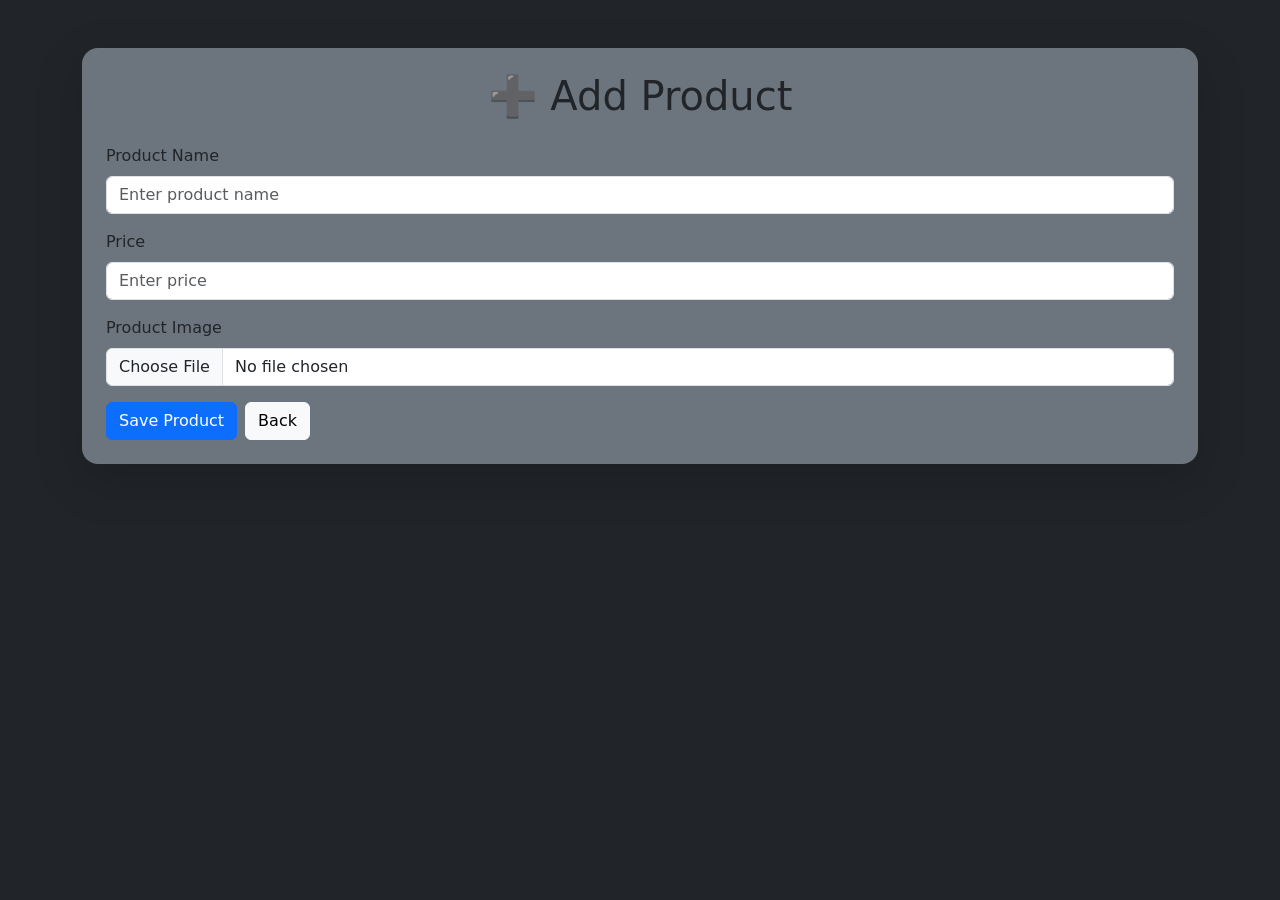
==== templates/add.html @ bdf83bfa "first commit" ====
<!DOCTYPE html>
<html lang="en">

<head>

    <meta charset="UTF-8">

    <meta name="viewport" content="width=device-width, initial-scale=1.0">

    <title>Add Product</title>

    <!-- Bootstrap -->
    <link
        href="https://cdn.jsdelivr.net/npm/bootstrap@5.3.3/dist/css/bootstrap.min.css"
        rel="stylesheet"
    >

</head>

<body class="bg-dark text-light">

<div class="container mt-5">

    <div class="card bg-secondary p-4 shadow-lg rounded-4 border-0">

        <h1 class="text-center mb-4">
            ➕ Add Product
        </h1>

        <form method="POST" enctype="multipart/form-data">

            <!-- PRODUCT NAME -->
            <div class="mb-3">

                <label
                    for="product_name"
                    class="form-label"
                >
                    Product Name
                </label>

                <input
                    id="product_name"
                    type="text"
                    name="product_name"
                    class="form-control"
                    placeholder="Enter product name"
                    required
                >

            </div>

            <!-- PRICE -->
            <div class="mb-3">

                <label
                    for="price"
                    class="form-label"
                >
                    Price
                </label>

                <input
                    id="price"
                    type="number"
                    step="0.01"
                    name="price"
                    class="form-control"
                    placeholder="Enter price"
                    required
                >

            </div>

            <!-- IMAGE -->
            <div class="mb-3">

                <label
                    for="image"
                    class="form-label"
                >
                    Product Image
                </label>

                <input
                    id="image"
                    type="file"
                    name="image"
                    class="form-control"
                    accept="image/*"
                >

            </div>

            <!-- BUTTONS -->
            <div class="d-flex gap-2">

                <button
                    type="submit"
                    class="btn btn-primary"
                >
                    Save Product
                </button>

                <a
                    href="/"
                    class="btn btn-light"
                >
                    Back
                </a>

            </div>

        </form>

    </div>

</div>

</body>

</html>
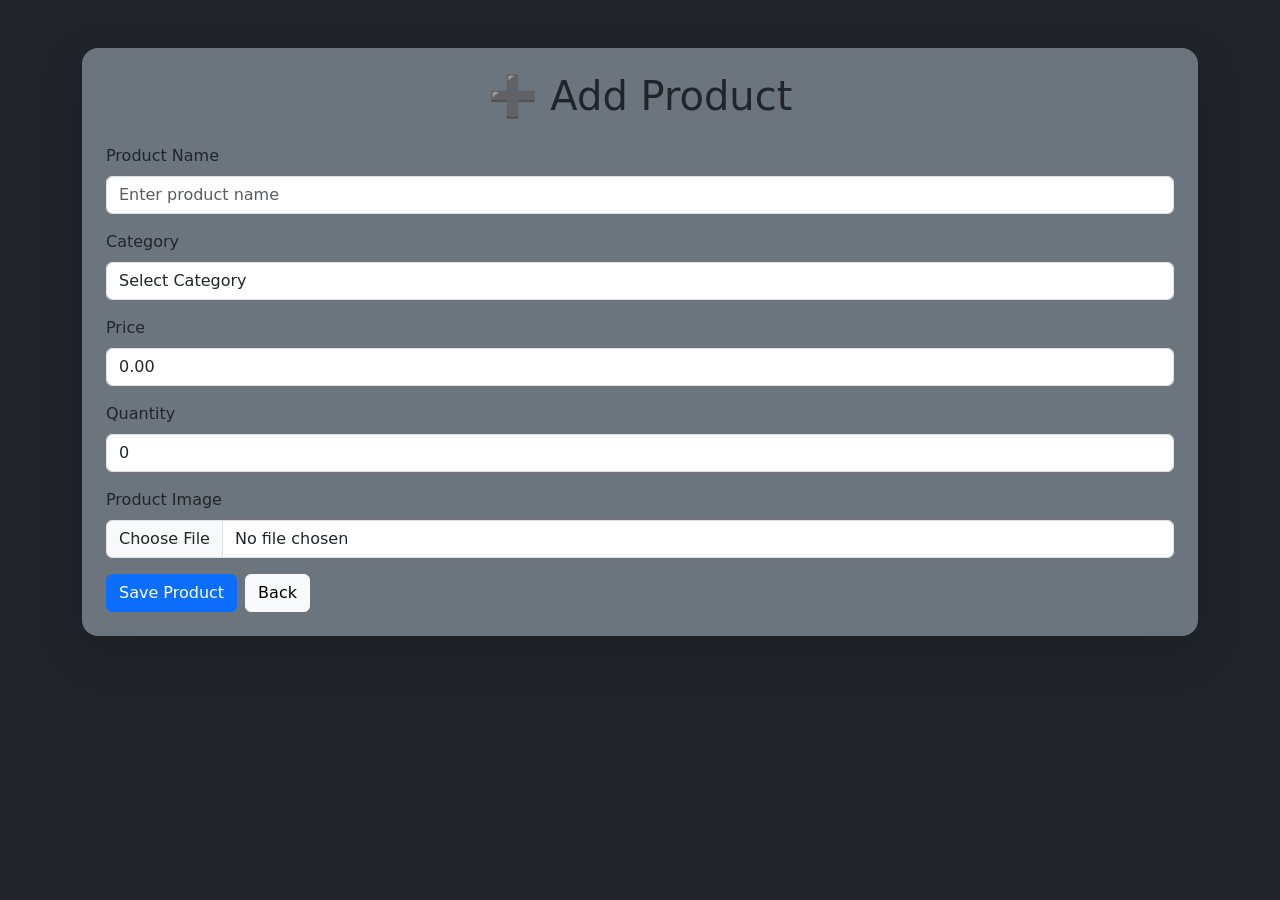
==== commit 65ac797a: "clean project" ====
--- a/templates/add.html
+++ b/templates/add.html
@@ -39,15 +39,39 @@
                     Product Name
                 </label>
 
+                
                 <input
                     id="product_name"
                     type="text"
                     name="product_name"
                     class="form-control"
                     placeholder="Enter product name"
+                    maxlength="100"
                     required
                 >
 
+            </div>
+
+            <!-- CATEGORY -->
+            <div class="mb-3">
+                <label class="form-label" for="category">
+                    Category
+                </label>
+
+                <select
+                    id="category"
+                    name="category"
+                    class="form-control"
+                    required
+                >
+                    <option value="">
+                        Select Category
+                    </option>
+                    <option>Electronics</option>
+                    <option>Food</option>
+                    <option>Clothing</option>
+                    <option>Office Supplies</option>
+                </select>
             </div>
 
             <!-- PRICE -->
@@ -63,14 +87,40 @@
                 <input
                     id="price"
                     type="number"
-                    step="0.01"
                     name="price"
                     class="form-control"
                     placeholder="Enter price"
+                    min="0"
+                    step="0.01"
+                    value="0.00"
                     required
                 >
 
             </div>
+
+            <!-- QUANTITY -->
+            <div class="mb-3">
+
+                <label
+                    for="quantity"
+                    class="form-label"
+    >
+                    Quantity
+                </label>
+
+                <input
+                    id="quantity"
+                    type="number"
+                    name="quantity"
+                    class="form-control"
+                    placeholder="Enter quantity"
+                    min="0"
+                    value="0"
+                    required
+                >
+
+            </div>
+
 
             <!-- IMAGE -->
             <div class="mb-3">
